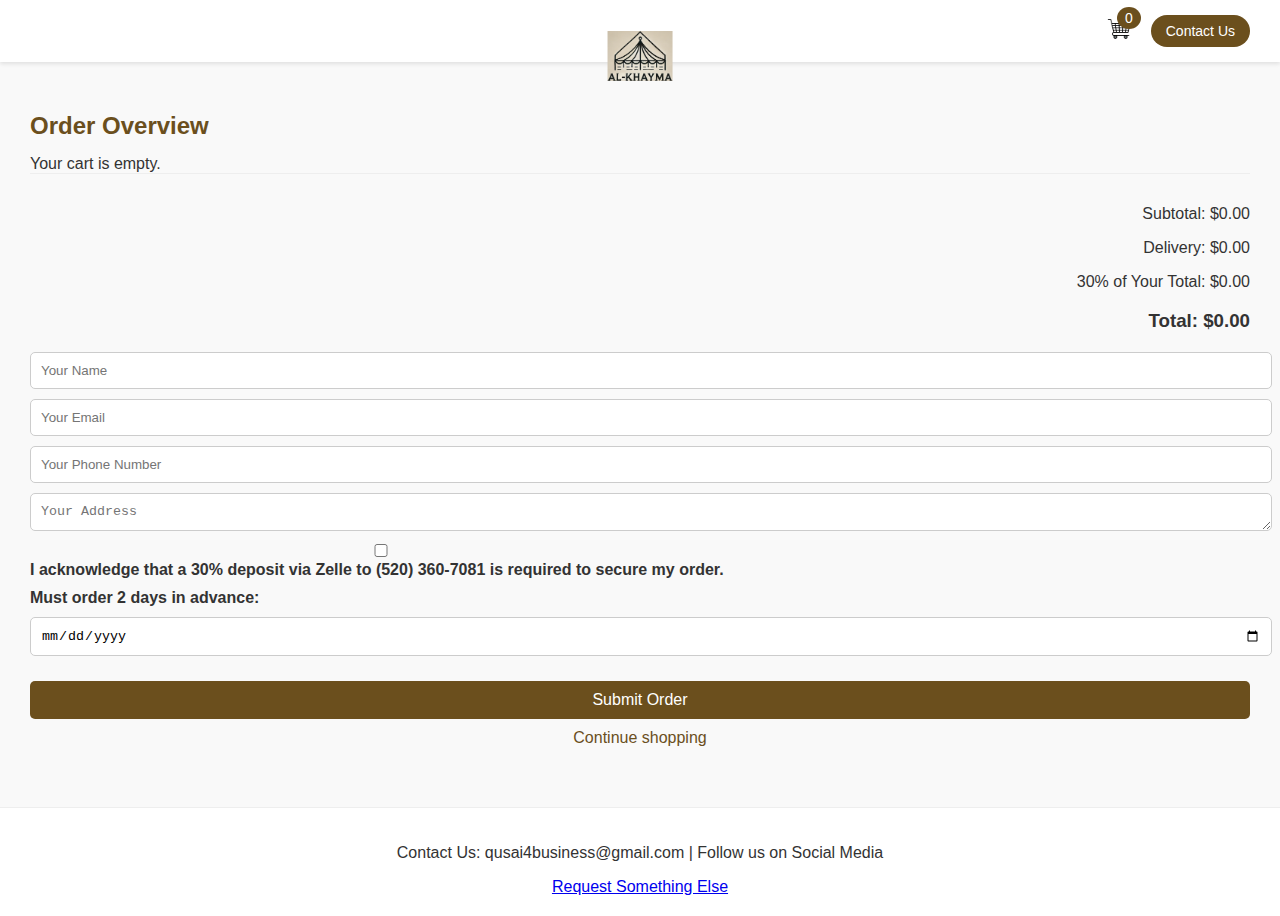
==== cart.html @ e4376c4b "Update cart.html" ====
<!DOCTYPE html>
<html lang="en">
<head>
    <meta charset="UTF-8">
    <meta name="viewport" content="width=device-width, initial-scale=1.0">
    <title>Cart - Al-Khayma Online Restaurant</title>
    <link rel="stylesheet" href="styles.css">
</head>
<body>
    <header>
        <div class="header-container">
            <div class="header-left"></div>
                <a href="index.html">
                    <img src="logo.png" alt="Logo" class="logo">
                </a>
            <div class="header-right">
                <a href="cart.html" class="cart-icon" id="cart-button">
                    <img src="cart.png" alt="Cart">
                    <span id="cart-count">0</span>
                </a>
                <a href="tel:+15203607081" class="contact-button">Contact Us</a>
            </div>
        </div>
    </header>

    <section id="cart" class="cart-section">
        <h2>Order Overview</h2>
        <div id="cart-items">
            <!-- Dynamically generated cart items will be listed here -->
        </div>
        <div class="cart-summary">
            <p>Subtotal: <span id="subtotal">0.00</span></p>
            <p>Delivery: $<span id="delivery">0.00</span></p>
            <p>30% of Your Total: <span id="taxes">0.00</span></p>
            <h3>Total: <span id="total">0.00</span></h3>
        </div>
    
        <form action="https://formspree.io/f/mblrblby" id="order-form" method="POST">
            <input type="text" id="name" name="name" placeholder="Your Name" required>
            <input type="email" id="email" name="email" placeholder="Your Email" required>
            <input type="tel" id="phone" name="phone" placeholder="Your Phone Number" required>
            <textarea id="address" name="address" placeholder="Your Address" required></textarea>

            <div class="form-row">  <!-- New wrapper for better control -->
                <div class="checkbox-container">
                    <input type="checkbox" id="payment-confirmation" name="payment-confirmation" required>
                    <label for="payment-confirmation">I acknowledge that a 30% deposit via Zelle to (520) 360-7081 is required to secure my order.</label>
                </div>
            </div>

            
            <label for="date">Must order 2 days in advance:</label>
            <input type="date" id="date" name="date" placeholder="Delivery Date" required>

            <input type="hidden" id="order-total" name="order-total">
            <input type="hidden" id="deposit-amount" name="deposit-amount">
            <input type="hidden" id="order-summary" name="order-summary">
            <button type="submit" class="checkout-button">Submit Order</button>
        </form>
        
        <a href="index.html" id="continue-shopping" class="continue-shopping">Continue shopping</a>
    </section>

    <footer>
        <p>Contact Us: qusai4business@gmail.com | Follow us on Social Media</p>
        <a href="https://forms.gle/SAMKBDYCAADp18pX7" target="_blank" rel="noopener noreferrer" >Request Something Else</a>
    </footer>

    <script src="script.js"></script>
    <script src="common.js"></script>

</body>
</html>
---- styles.css ----
/* Hide the spinners on number input */
input[type="number"]::-webkit-outer-spin-button,
input[type="number"]::-webkit-inner-spin-button {
    -webkit-appearance: none;
    margin: 0;
}

.form-row {
    display: flex;
    align-items: center; /* Centers items vertically */
    justify-content: flex-start; /* Aligns items to the start of the row */
    width: 100%; /* Takes full width to avoid unwanted text wrapping */
}

.checkbox-container {
    flex-direction: row; /* Ensures label and checkbox are in a row */
    align-items: center; /* Aligns checkbox and label vertically */
    justify-content: flex-start; /* Ensures they align to the left */
}

.checkbox-container input[type="checkbox"] {
    margin-right: -560px; /* Space between the checkbox and the label */
}

.checkbox-container label {
    white-space: nowrap; /* Prevents label from wrapping */
}




.item-info {
    display: flex;
    align-items: center;
    flex-grow: 1;
}

.item-text {
    margin-left: 10px;
}

.quantity-controls {
    display: flex;
    align-items: center;
}

.item-controls {
    display: flex;
    align-items: center;
}

.btn-remove {
    margin-left: 20px; /* Space between quantity controls and remove button */
}



.cart-item {
    display: flex;
    align-items: center;
    justify-content: space-between;
    margin-bottom: 10px;
}

.cart-item img {
    margin-right: 10px;
}

.quantity-controls input {
    width: 50px; /* Adjust the width as needed */
    text-align: center;
}

.quantity-controls button {
    padding: 3px 9px; /* Ensures the buttons are not too large or small */
    font-size: 10px; /* Adjust size for better readability */
}



.btn-decrease, .btn-increase {
    margin: 0 5px;
}

.people-select {
    margin-top: 10px;
    padding: 5px;
    border: 1px solid #ccc;
    border-radius: 5px;
    width: 100%;
}

.price {
    font-weight: bold;
    color: #333;
}

input[type="number"] {
    -moz-appearance: textfield; /* Firefox */
}

/* Styling the section titles */
h2 {
    font-size: 24px;
    color: #6b4f1d;
    margin-bottom: 15px;
}

/* Additional styling for product cards if needed */
.product-card {
    margin-bottom: 30px;
}

/* Style for the number of people dropdown */
#people {
    margin-top: 10px;
    padding: 5px;
    border: 1px solid #ccc;
    border-radius: 5px;
    width: 100%;
}

/* Style for the checkbox */
#separate-plates {
    margin-top: 10px;
}

/* General Styles */
.hidden {
    display: none;
}

/* Thank You Message */
#thank-you-message h3 {
    color: green;
    text-align: center;
}


#order-form {
    margin-top: 20px;
    display: flex;
    flex-direction: column;
    gap: 10px;
}

#order-form label {
    font-weight: bold;
}

#order-form input, #order-form textarea {
    padding: 10px;
    border: 1px solid #ccc;
    border-radius: 5px;
    width: 100%;
}

#order-form textarea {
    resize: vertical;
    height: 16px;
}

#order-form button[type="submit"] {
    background-color: #6b4f1d;
    color: white;
    padding: 10px;
    border: none;
    border-radius: 5px;
    cursor: pointer;
    margin-top: 15px;
}


.cart-item {
    display: flex;
    align-items: center;
    margin-bottom: 15px;
}

.cart-item-image {
    width: 50px;
    height: 50px;
    object-fit: cover;
    margin-right: 10px;
}


/* Header */
.header-container {
    display: flex;
    justify-content: space-between;
    align-items: center;
    background-color: #fff;
    padding: 15px 30px;
    box-shadow: 0 2px 4px rgba(0, 0, 0, 0.1);
    flex-wrap: wrap;
    position: relative;
}

.logo {
    height: 50px;
    margin-right: 15px;
    position: absolute;
    left: 50%;
    transform: translateX(-50%);
}

.header-left {
    flex: 1;
}

.header-right {
    display: flex;
    align-items: center;
}

/* Cart Icon with Item Count */
.cart-icon {
    position: relative;
}

#cart-count {
    background-color: #6b4f1d;
    color: white;
    border-radius: 50%;
    padding: 3px 8px;
    font-size: 14px;
    position: absolute;
    top: -10px;
    right: -10px;
    display: inline-block;
}

/* Other existing styles remain unchanged */


/* General Styles */
.hidden {
    display: none;
}

body {
    font-family: Arial, sans-serif;
    margin: 0;
    padding: 0;
    background-color: #f9f9f9;
    color: #333;
}

/* Header */
.header-container {
    display: flex;
    justify-content: space-between;
    align-items: center;
    background-color: #fff;
    padding: 15px 30px;
    box-shadow: 0 2px 4px rgba(0, 0, 0, 0.1);
    flex-wrap: wrap;
}

.header-left {
    display: flex;
    align-items: center;
}

.logo {
    height: 50px;
    margin-right: 15px;
}

.contact-info {
    font-size: 14px;
    color: #555;
}

.header-right {
    display: flex;
    align-items: center;
}

.contact-button {
    background-color: #6b4f1d;
    color: #fff;
    padding: 8px 15px;
    border-radius: 20px;
    text-decoration: none;
    margin-left: 20px;
    font-size: 14px;
}

.cart-icon img {
    height: 24px;
}

/* Main Navigation */
.main-nav {
    background-color: #fff;
    padding: 10px 30px;
    display: flex;
    justify-content: center;
    border-bottom: 1px solid #eee;
}

.menu-button {
    background-color: #6b4f1d;
    color: #fff;
    padding: 10px 20px;
    border: none;
    border-radius: 5px;
    font-size: 16px;
    cursor: pointer;
}

/* Menu Section */
.menu-section {
    padding: 30px;
}

.search-sort-container {
    display: flex;
    justify-content: space-between;
    margin-bottom: 20px;
    flex-wrap: wrap;
}

.search-input {
    padding: 10px;
    width: 100%;
    max-width: 60%;
    border: 1px solid #ccc;
    border-radius: 5px;
    margin-bottom: 15px;
}

.sort-select {
    padding: 10px;
    border: 1px solid #ccc;
    border-radius: 5px;
}

.product-grid {
    display: flex;
    justify-content: space-around;
    flex-wrap: wrap;
}

.product-card {
    background-color: #fff;
    padding: 15px;
    margin: 15px;
    width: 100%;
    max-width: 250px;
    text-align: center;
    border-radius: 10px;
    box-shadow: 0 2px 8px rgba(0, 0, 0, 0.1);
}

.product-card img {
    width: 100%;
    border-bottom: 1px solid #eee;
    margin-bottom: 15px;
}

.quantity-selector {
    display: flex;
    justify-content: center;
    margin: 10px 0;
}

.quantity-selector button {
    background-color: #6b4f1d;
    color: #fff;
    border: none;
    padding: 5px 10px;
    font-size: 16px;
    cursor: pointer;
}

.quantity-selector input {
    width: 40px;
    text-align: center;
    border: 1px solid #ccc;
    border-radius: 5px;
}

.add-to-cart {
    background-color: #6b4f1d;
    color: #fff;
    padding: 10px;
    border: none;
    border-radius: 5px;
    font-size: 16px;
    cursor: pointer;
    width: 100%;
}

/* Cart Section */
.cart-section {
    padding: 30px;
}

.cart-summary {
    border-top: 1px solid #eee;
    padding-top: 15px;
    text-align: right;
}

.checkout-button {
    background-color: #6b4f1d;
    color: #fff;
    padding: 10px 20px;
    border: none;
    border-radius: 5px;
    font-size: 16px;
    cursor: pointer;
    margin-top: 20px;
}

.continue-shopping {
    color: #6b4f1d;
    text-decoration: none;
    display: block;
    margin-top: 10px;
    text-align: center;
}

/* Footer */
footer {
    background-color: #fff;
    padding: 20px;
    text-align: center;
    border-top: 1px solid #eee;
    margin-top: 30px;
}

/* Responsive Design */

/* Mobile Phones */
@media (max-width: 768px) {
    .header-container {
        padding: 10px 20px;
        flex-direction: column;
        align-items: flex-start;
    }

    .header-right {
        margin-top: 10px;
        width: 100%;
        justify-content: flex-end;
    }

    .menu-section {
        padding: 20px;
    }

    .product-card {
        margin: 10px 0;
        max-width: 100%;
    }

    .search-input, .sort-select {
        width: 100%;
    }

    .product-grid {
        flex-direction: column;
        align-items: center;
    }

    .cart-summary {
        text-align: left;
    }
}

/* Tablets */
@media (min-width: 768px) and (max-width: 1024px) {
    .product-grid {
        justify-content: space-around;
    }

    .product-card {
        margin: 15px;
        max-width: 300px;
    }

    .search-input, .sort-select {
        width: 48%;
    }
}

/* Large Desktops */
@media (min-width: 1024px) {
    .product-grid {
        justify-content: flex-start;
    }

    .product-card {
        width: 300px;
    }

    .search-input, .sort-select {
        width: 30%;
    }
}
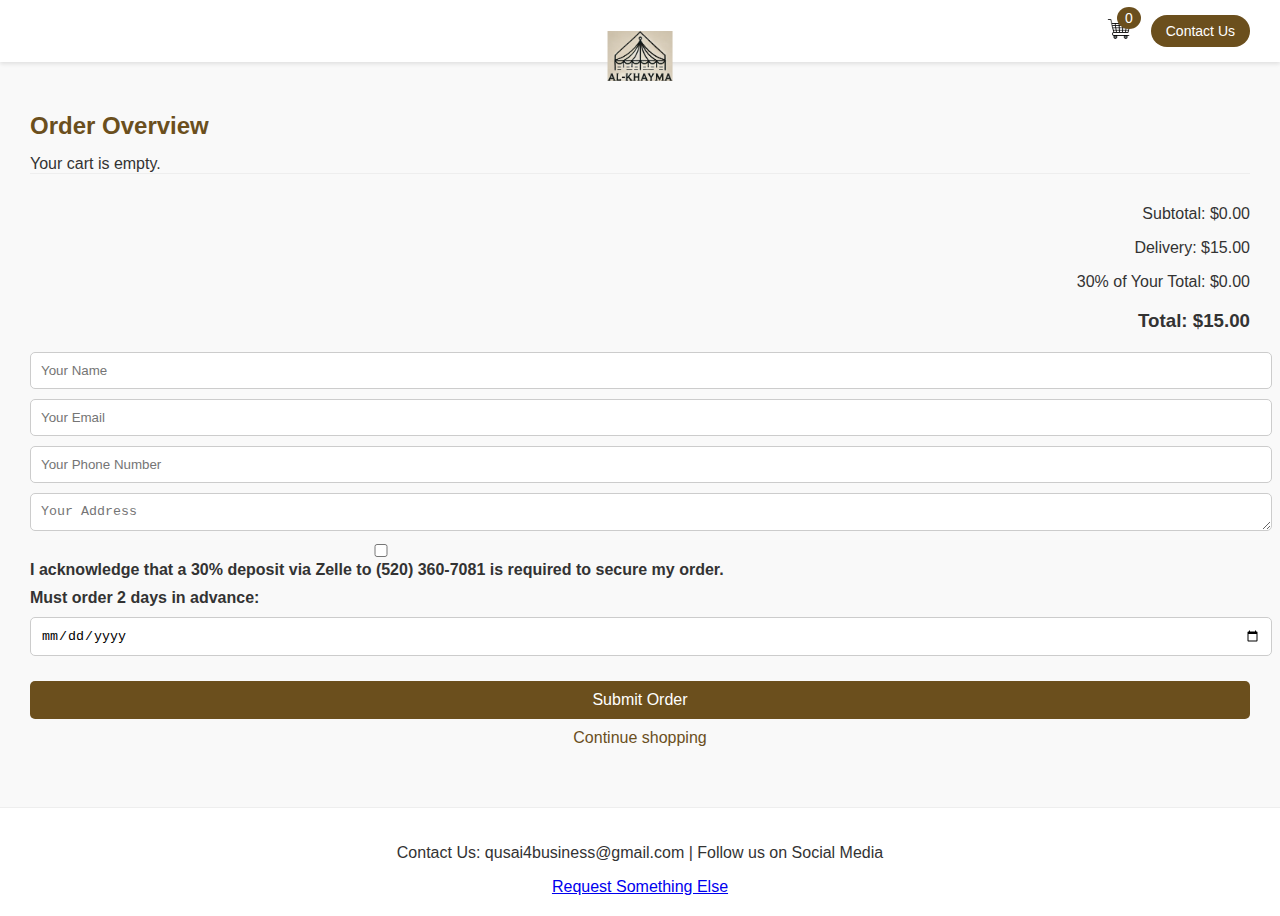
==== commit c9a9716d: "Update cart.html" ====
--- a/cart.html
+++ b/cart.html
@@ -30,7 +30,7 @@
         </div>
         <div class="cart-summary">
             <p>Subtotal: <span id="subtotal">0.00</span></p>
-            <p>Delivery: $<span id="delivery">0.00</span></p>
+            <p>Delivery: $<span id="delivery">15.00</span></p>
             <p>30% of Your Total: <span id="taxes">0.00</span></p>
             <h3>Total: <span id="total">0.00</span></h3>
         </div>
--- a/styles.css
+++ b/styles.css
@@ -4,6 +4,42 @@
     -webkit-appearance: none;
     margin: 0;
 }
+.image-link {
+    display: inline-block;
+    position: relative;
+}
+
+.image-link::after {
+    content: "More Info";
+    position: absolute;
+    width: 100%;
+    height: 100%;
+    top: 0;
+    left: 0;
+    background: rgba(0, 0, 0, 0.5);
+    color: white;
+    display: flex;
+    justify-content: center;
+    align-items: center;
+    opacity: 0;
+    transition: opacity 0.3s ease;
+    font-size: 20px;
+    cursor: pointer;
+}
+
+.image-link:hover::after {
+    opacity: 1;
+}
+
+.clickable-image {
+    display: block;
+    width: 100%;
+    transition: transform 0.3s ease;
+}
+
+.clickable-image:hover {
+    transform: scale(1.05);
+}
 
 .form-row {
     display: flex;
@@ -19,7 +55,7 @@
 }
 
 .checkbox-container input[type="checkbox"] {
-    margin-right: -560px; /* Space between the checkbox and the label */
+    margin-right: -700px; /* Space between the checkbox and the label */
 }
 
 .checkbox-container label {
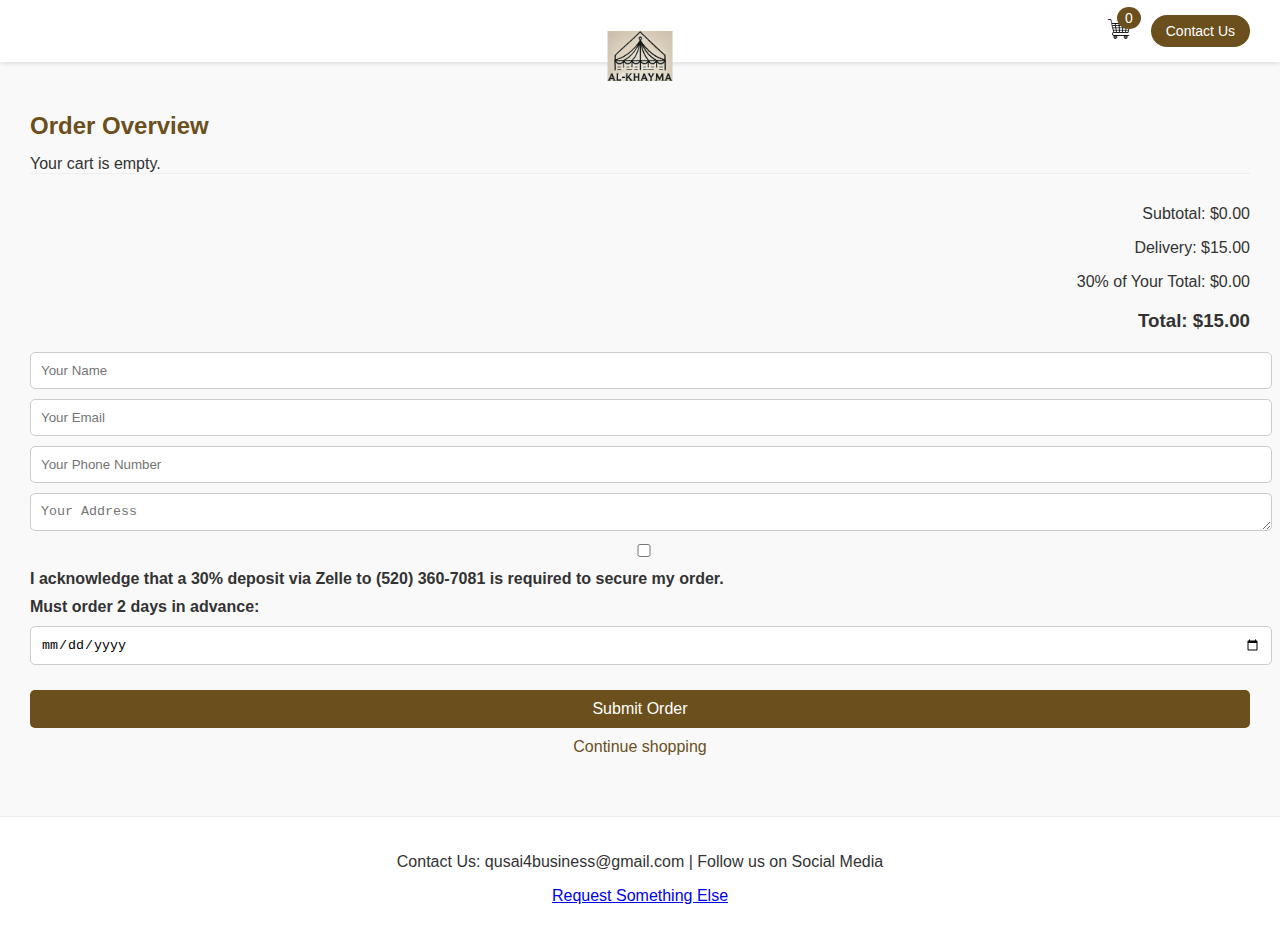
==== commit b7c15e5e: "Update cart.html" ====
--- a/cart.html
+++ b/cart.html
@@ -41,12 +41,9 @@
             <input type="tel" id="phone" name="phone" placeholder="Your Phone Number" required>
             <textarea id="address" name="address" placeholder="Your Address" required></textarea>
 
-            <div class="form-row">  <!-- New wrapper for better control -->
-                <div class="checkbox-container">
-                    <input type="checkbox" id="payment-confirmation" name="payment-confirmation" required>
-                    <label for="payment-confirmation">I acknowledge that a 30% deposit via Zelle to (520) 360-7081 is required to secure my order.</label>
-                </div>
-            </div>
+
+            <input type="checkbox" id="payment-confirmation" name="payment-confirmation" required>
+            <label for="payment-confirmation">I acknowledge that a 30% deposit via Zelle to (520) 360-7081 is required to secure my order.</label>
 
             
             <label for="date">Must order 2 days in advance:</label>
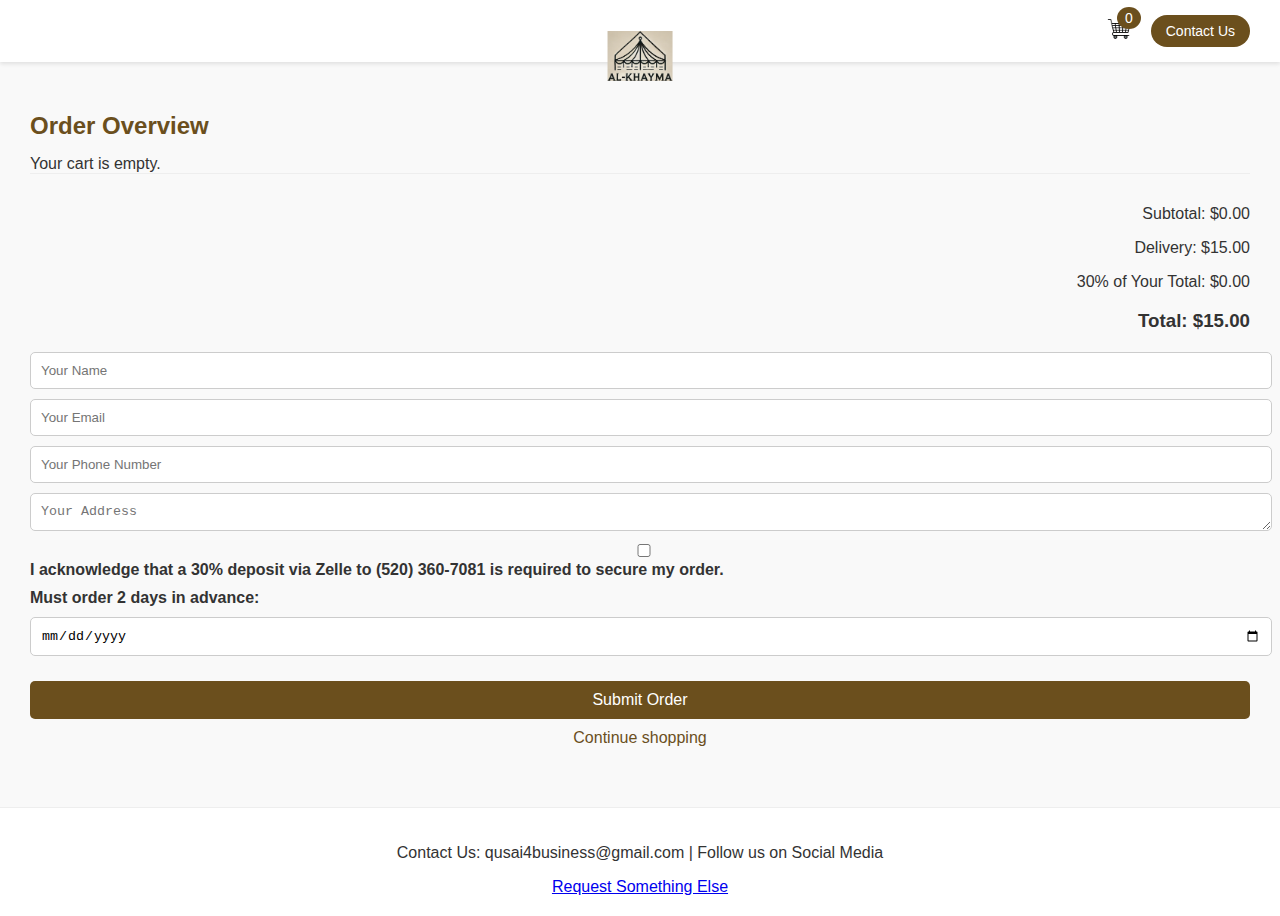
==== commit 3c1297be: "Update cart.html" ====
--- a/cart.html
+++ b/cart.html
@@ -41,10 +41,12 @@
             <input type="tel" id="phone" name="phone" placeholder="Your Phone Number" required>
             <textarea id="address" name="address" placeholder="Your Address" required></textarea>
 
-
-            <input type="checkbox" id="payment-confirmation" name="payment-confirmation" required>
-            <label for="payment-confirmation">I acknowledge that a 30% deposit via Zelle to (520) 360-7081 is required to secure my order.</label>
-
+            <!-- <div class="form-row"> -->  <!-- New wrapper for better control -->
+                <div class="checkbox-container">
+                    <input type="checkbox" id="payment-confirmation" name="payment-confirmation" required>
+                    <label for="payment-confirmation">I acknowledge that a 30% deposit via Zelle to (520) 360-7081 is required to secure my order.</label>
+                </div>
+            <!-- </div> -->
             
             <label for="date">Must order 2 days in advance:</label>
             <input type="date" id="date" name="date" placeholder="Delivery Date" required>
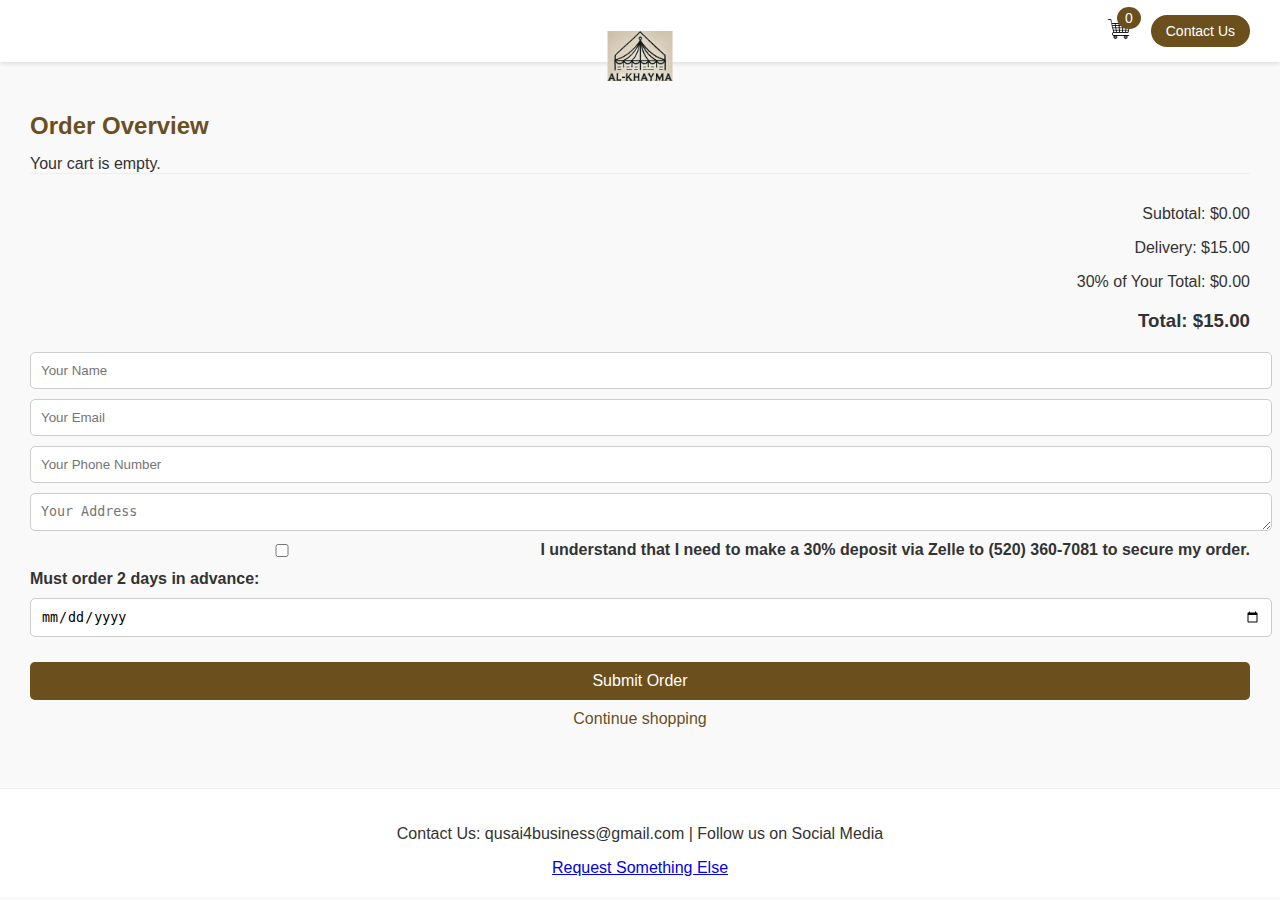
==== commit d94f4525: "Update cart.html" ====
--- a/cart.html
+++ b/cart.html
@@ -44,7 +44,7 @@
             <!-- <div class="form-row"> -->  <!-- New wrapper for better control -->
                 <div class="checkbox-container">
                     <input type="checkbox" id="payment-confirmation" name="payment-confirmation" required>
-                    <label for="payment-confirmation">I acknowledge that a 30% deposit via Zelle to (520) 360-7081 is required to secure my order.</label>
+                    <label for="payment-confirmation">I understand that I need to make a 30% deposit via Zelle to (520) 360-7081 to secure my order.</label>
                 </div>
             <!-- </div> -->
             
--- a/styles.css
+++ b/styles.css
@@ -41,22 +41,16 @@
     transform: scale(1.05);
 }
 
-.form-row {
-    display: flex;
-    align-items: center; /* Centers items vertically */
-    justify-content: flex-start; /* Aligns items to the start of the row */
-    width: 100%; /* Takes full width to avoid unwanted text wrapping */
-}
-
 .checkbox-container {
-    flex-direction: row; /* Ensures label and checkbox are in a row */
-    align-items: center; /* Aligns checkbox and label vertically */
-    justify-content: flex-start; /* Ensures they align to the left */
+    display: flex;
+    align-items: center;
+    justify-content: flex-start; /* Align to the left */
 }
 
 .checkbox-container input[type="checkbox"] {
-    margin-right: -700px; /* Space between the checkbox and the label */
-}
+    margin-right: 10px; /* Adds spacing between checkbox and label */
+}
+
 
 .checkbox-container label {
     white-space: nowrap; /* Prevents label from wrapping */
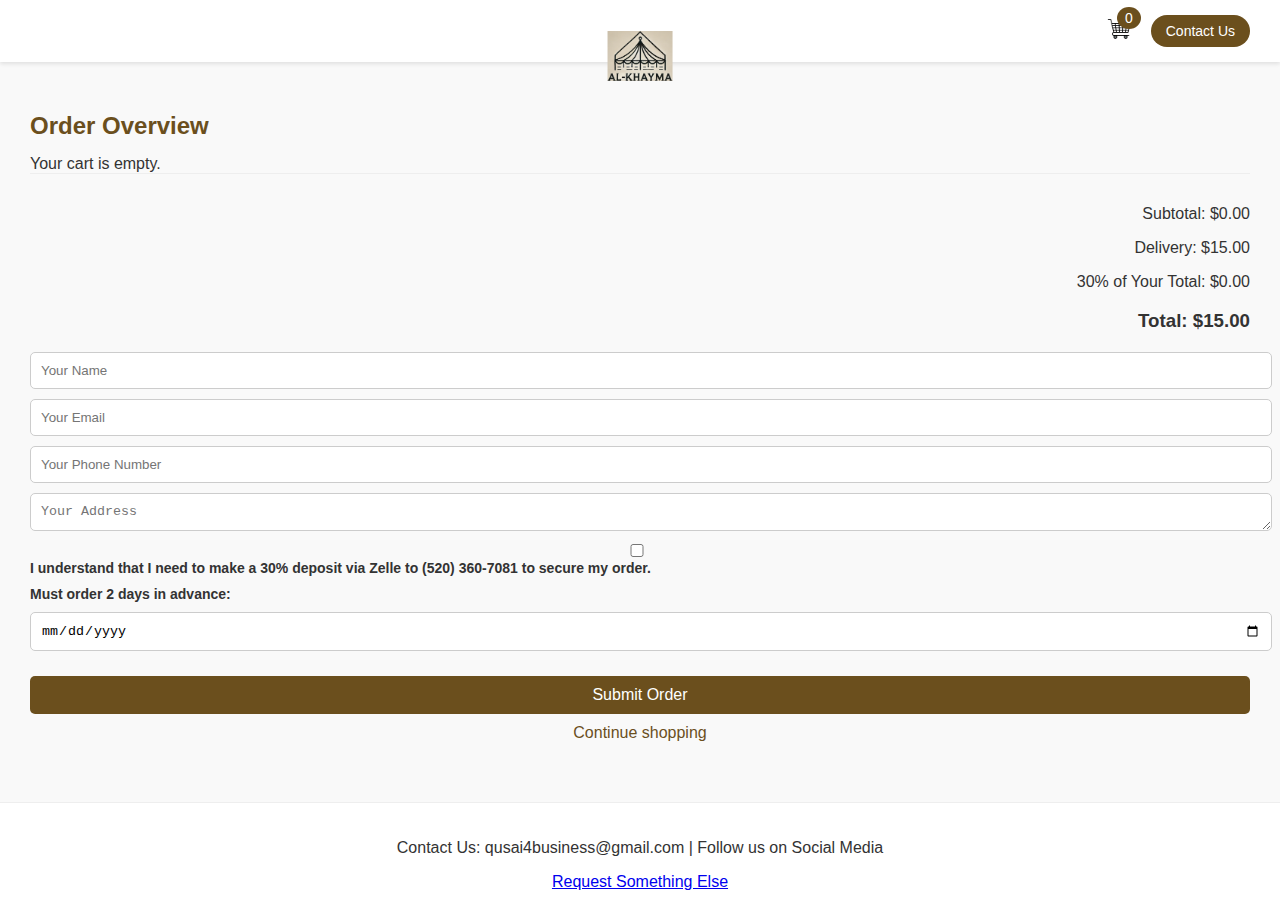
==== commit ab52d11b: "Update cart.html" ====
--- a/cart.html
+++ b/cart.html
@@ -41,12 +41,15 @@
             <input type="tel" id="phone" name="phone" placeholder="Your Phone Number" required>
             <textarea id="address" name="address" placeholder="Your Address" required></textarea>
 
-            <!-- <div class="form-row"> -->  <!-- New wrapper for better control -->
+
+            <div class="form-row">  
                 <div class="checkbox-container">
                     <input type="checkbox" id="payment-confirmation" name="payment-confirmation" required>
                     <label for="payment-confirmation">I understand that I need to make a 30% deposit via Zelle to (520) 360-7081 to secure my order.</label>
                 </div>
-            <!-- </div> -->
+            </div>
+
+            
             
             <label for="date">Must order 2 days in advance:</label>
             <input type="date" id="date" name="date" placeholder="Delivery Date" required>
--- a/styles.css
+++ b/styles.css
@@ -45,16 +45,13 @@
     display: flex;
     align-items: center;
     justify-content: flex-start; /* Align to the left */
+    flex-wrap: wrap;
 }
 
 .checkbox-container input[type="checkbox"] {
     margin-right: 10px; /* Adds spacing between checkbox and label */
 }
 
-
-.checkbox-container label {
-    white-space: nowrap; /* Prevents label from wrapping */
-}
 
 
 
@@ -176,6 +173,7 @@
 
 #order-form label {
     font-weight: bold;
+    font-size: 14px;
 }
 
 #order-form input, #order-form textarea {
@@ -464,6 +462,15 @@
 }
 
 /* Responsive Design */
+/* For smaller screens */
+@media (max-width: 768px) {
+    .checkbox-container label {
+        font-size: 14px;
+        line-height: 1.4;
+        word-wrap: break-word;
+        max-width: 100%; /* Ensures text wraps within the screen width */
+    }
+}
 
 /* Mobile Phones */
 @media (max-width: 768px) {
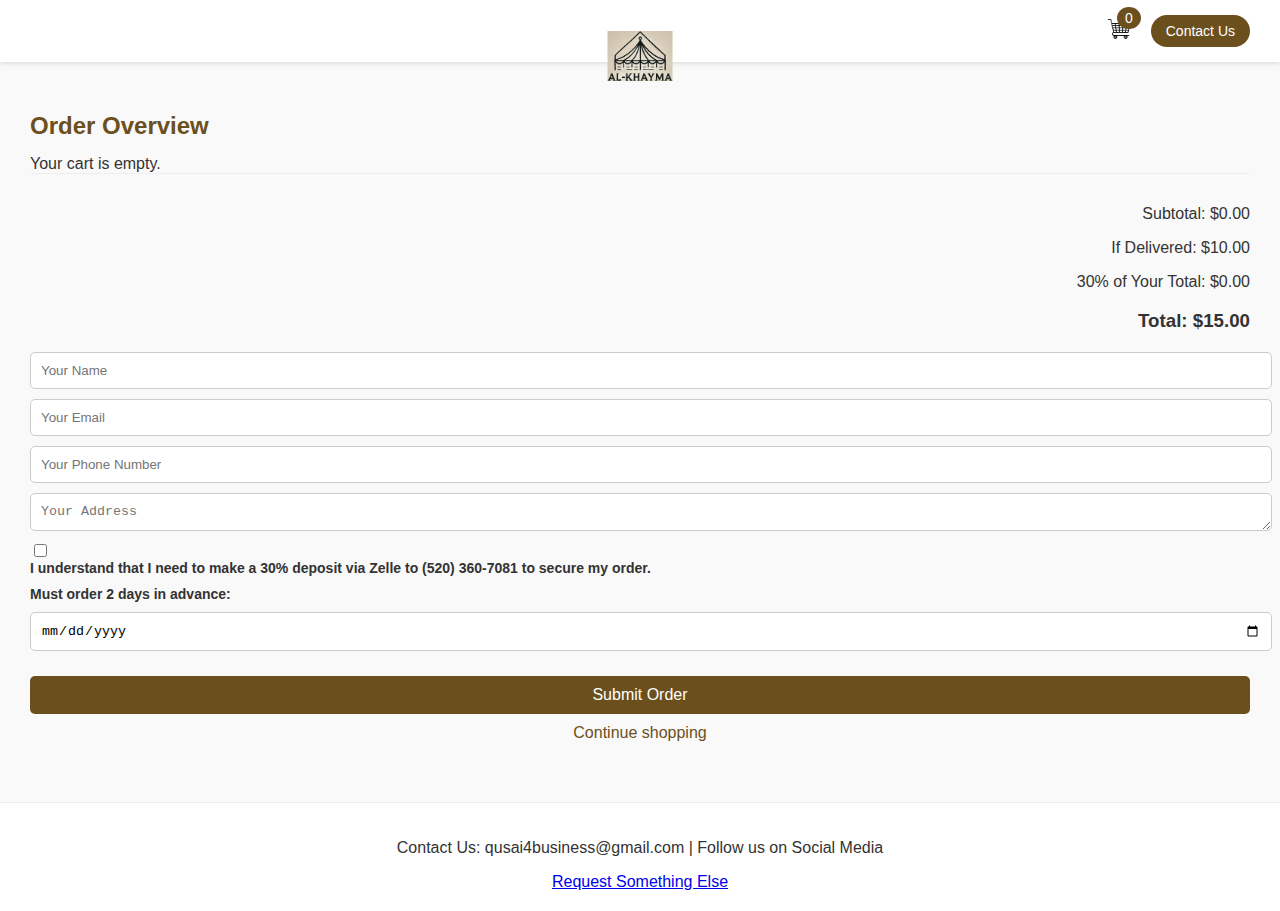
==== commit 8cbe9bc3: "Update cart.html" ====
--- a/cart.html
+++ b/cart.html
@@ -30,7 +30,7 @@
         </div>
         <div class="cart-summary">
             <p>Subtotal: <span id="subtotal">0.00</span></p>
-            <p>Delivery: $<span id="delivery">15.00</span></p>
+            <p>If Delivered: $<span id="delivery">10.00</span></p>
             <p>30% of Your Total: <span id="taxes">0.00</span></p>
             <h3>Total: <span id="total">0.00</span></h3>
         </div>
--- a/styles.css
+++ b/styles.css
@@ -49,7 +49,7 @@
 }
 
 .checkbox-container input[type="checkbox"] {
-    margin-right: 10px; /* Adds spacing between checkbox and label */
+    margin-right: 1000000px; /* Adds spacing between checkbox and label */
 }
 
 
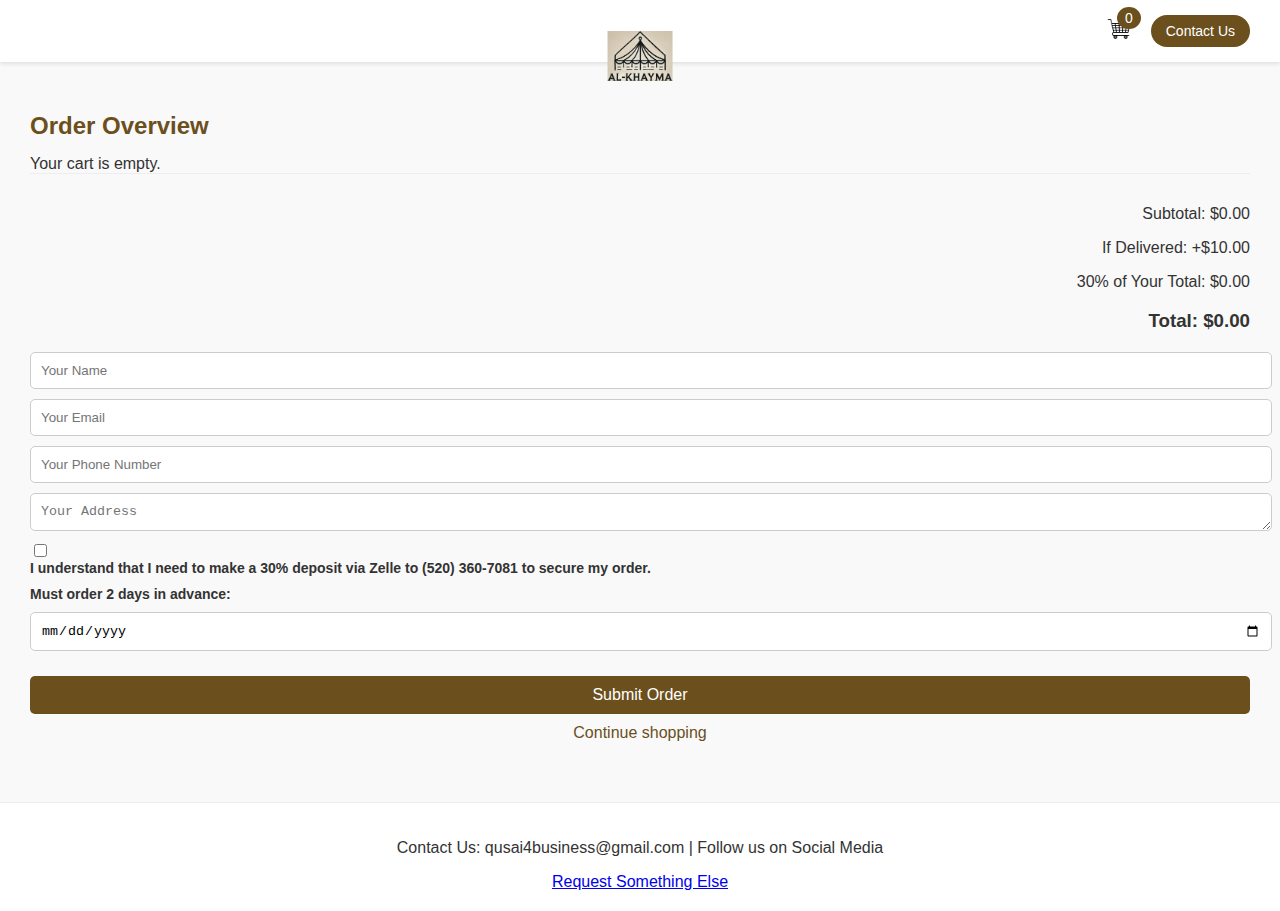
==== commit fbcac330: "Update cart.html" ====
--- a/cart.html
+++ b/cart.html
@@ -30,7 +30,7 @@
         </div>
         <div class="cart-summary">
             <p>Subtotal: <span id="subtotal">0.00</span></p>
-            <p>If Delivered: $<span id="delivery">10.00</span></p>
+            <p>If Delivered: +$<span id="delivery">10.00</span></p>
             <p>30% of Your Total: <span id="taxes">0.00</span></p>
             <h3>Total: <span id="total">0.00</span></h3>
         </div>
